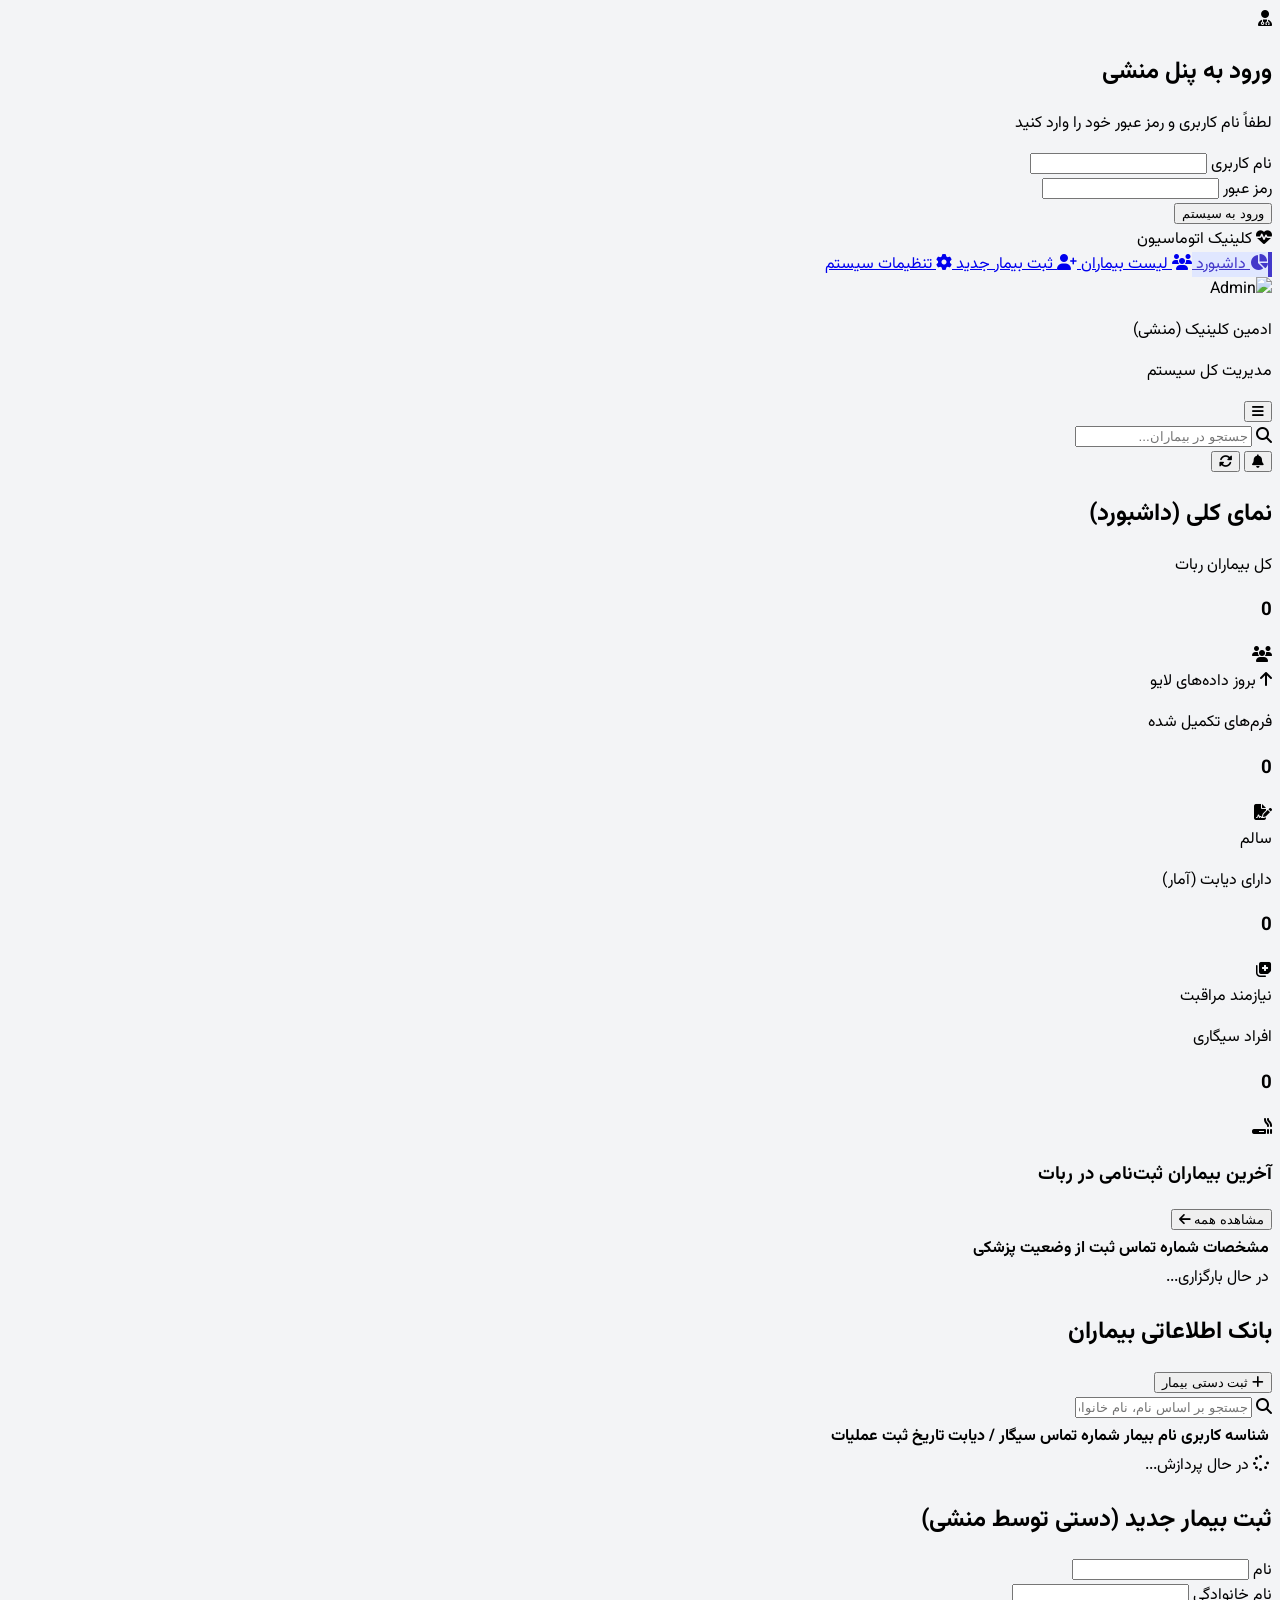
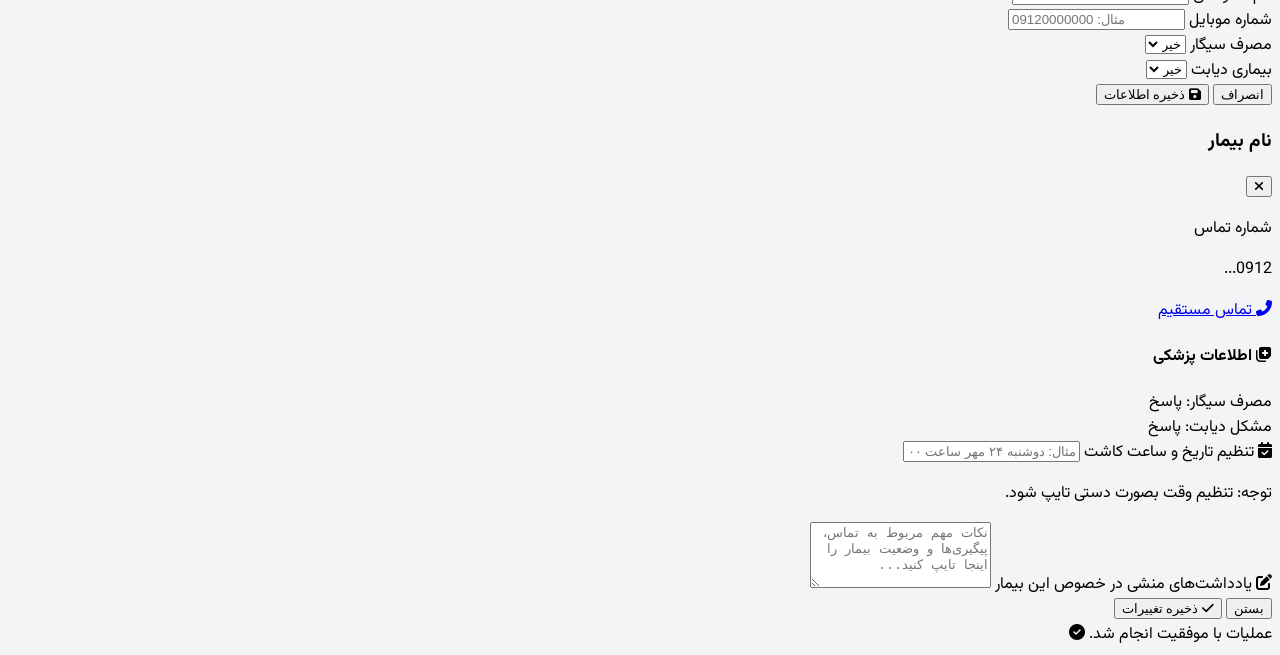
==== admin.html @ 3cb08d17 "Update webhook URLs to production" ====
<!DOCTYPE html>
<html lang="fa" dir="rtl">
<head>
    <meta charset="UTF-8">
    <meta name="viewport" content="width=device-width, initial-scale=1.0">
    <title>پنل مدیریت کلینیک</title>
    <!-- Tailwind CSS (CDN for quick elegant prototyping without setup) -->
    <script src="https://cdn.tailwindcss.com"></script>
    <link href="https://fonts.googleapis.com/css2?family=Vazirmatn:wght@300;400;500;700;900&display=swap" rel="stylesheet">
    <link rel="stylesheet" href="https://cdnjs.cloudflare.com/ajax/libs/font-awesome/6.4.0/css/all.min.css">
    
    <style>
        body { font-family: 'Vazirmatn', sans-serif; background-color: #f3f4f6; }
        ::-webkit-scrollbar { width: 8px; }
        ::-webkit-scrollbar-track { background: #f1f1f1; }
        ::-webkit-scrollbar-thumb { background: #cbd5e1; border-radius: 4px; }
        ::-webkit-scrollbar-thumb:hover { background: #94a3b8; }
        .nav-active { background-color: #e0e7ff; color: #4338ca; border-right: 4px solid #4338ca; }
    </style>
</head>
<body class="text-gray-800 antialiased overflow-hidden">

    <!-- Login Screen Popup -->
    <div id="login-modal" class="fixed inset-0 z-[100] flex items-center justify-center bg-gray-100">
        <div class="bg-white p-8 rounded-2xl shadow-xl w-full max-w-sm text-center">
            <div class="mb-6 text-indigo-600">
                <i class="fas fa-user-md text-5xl"></i>
            </div>
            <h2 class="text-2xl font-bold text-gray-800 mb-2">ورود به پنل منشی</h2>
            <p class="text-sm text-gray-500 mb-6">لطفاً نام کاربری و رمز عبور خود را وارد کنید</p>
            
            <form onsubmit="handleLogin(event)">
                <div class="text-right mb-4">
                    <label class="block text-sm font-medium text-gray-700 mb-1">نام کاربری</label>
                    <input type="text" id="login-user" required class="w-full px-4 py-2 border border-gray-300 rounded-lg focus:ring-2 focus:ring-indigo-500 focus:outline-none bg-gray-50">
                </div>
                <div class="text-right mb-6">
                    <label class="block text-sm font-medium text-gray-700 mb-1">رمز عبور</label>
                    <input type="password" id="login-pass" required class="w-full px-4 py-2 border border-gray-300 rounded-lg focus:ring-2 focus:ring-indigo-500 focus:outline-none bg-gray-50 text-left" dir="ltr">
                </div>
                <button type="submit" id="login-btn" class="w-full py-3 bg-indigo-600 text-white rounded-lg hover:bg-indigo-700 focus:outline-none transition font-bold shadow-md">
                    ورود به سیستم
                </button>
            </form>
        </div>
    </div>

    <!-- Screen Wrapper -->
    <div class="flex h-screen w-full">

        <!-- Sidebar -->
        <aside class="w-64 bg-white shadow-lg flex flex-col justify-between hidden md:flex z-10 transition-all duration-300">
            <div>
                <div class="h-16 flex items-center justify-center border-b border-gray-100 px-6">
                    <i class="fas fa-heartbeat text-indigo-600 text-2xl mr-2 ml-2"></i>
                    <span class="text-lg font-bold text-gray-800">کلینیک اتوماسیون</span>
                </div>
                
                <nav class="mt-6 flex flex-col gap-2">
                    <a href="#" onclick="showSection('dashboard')" id="nav-dashboard" class="nav-active flex items-center px-6 py-3 text-gray-600 hover:bg-gray-50 hover:text-indigo-600 transition-colors">
                        <i class="fas fa-chart-pie w-6"></i>
                        <span class="mx-3">داشبورد</span>
                    </a>
                    
                    <a href="#" onclick="showSection('users')" id="nav-users" class="flex items-center px-6 py-3 text-gray-600 hover:bg-gray-50 hover:text-indigo-600 transition-colors">
                        <i class="fas fa-users w-6"></i>
                        <span class="mx-3">لیست بیماران</span>
                    </a>

                    <a href="#" onclick="showSection('add-user')" id="nav-add-user" class="flex items-center px-6 py-3 text-gray-600 hover:bg-gray-50 hover:text-indigo-600 transition-colors">
                        <i class="fas fa-user-plus w-6"></i>
                        <span class="mx-3">ثبت بیمار جدید</span>
                    </a>
                    
                    <a href="#" class="flex items-center px-6 py-3 text-gray-600 hover:bg-gray-50 hover:text-indigo-600 transition-colors">
                        <i class="fas fa-cog w-6"></i>
                        <span class="mx-3">تنظیمات سیستم</span>
                    </a>
                </nav>
            </div>
            
            <div class="p-6 border-t border-gray-100 flex items-center">
                <img src="https://ui-avatars.com/api/?name=Admin&background=4338ca&color=fff" alt="Admin" class="h-10 w-10 rounded-full object-cover">
                <div class="mr-3">
                    <p class="text-sm font-medium text-gray-800">ادمین کلینیک (منشی)</p>
                    <p class="text-xs text-gray-500">مدیریت کل سیستم</p>
                </div>
            </div>
        </aside>

        <!-- Main Content -->
        <div class="flex-1 flex flex-col relative overflow-hidden bg-gray-50">
            
            <!-- Header -->
            <header class="h-16 bg-white shadow-sm flex items-center justify-between px-6 z-10">
                <div class="flex items-center">
                    <button class="md:hidden text-gray-500 hover:text-indigo-600 focus:outline-none">
                        <i class="fas fa-bars text-xl"></i>
                    </button>
                    <div class="relative hidden sm:block mr-4">
                        <span class="absolute inset-y-0 right-0 flex items-center pl-2">
                            <i class="fas fa-search text-gray-400 mr-2 hover:text-gray-500"></i>
                        </span>
                        <input class="w-64 border border-gray-300 bg-gray-50 rounded-full pl-10 pr-10 py-2 text-sm focus:outline-none focus:border-indigo-500 focus:ring-1 focus:ring-indigo-500" type="text" placeholder="جستجو در بیماران...">
                    </div>
                </div>

                <div class="flex items-center gap-4">
                    <button class="text-gray-400 hover:text-indigo-600 relative">
                        <i class="fas fa-bell text-xl"></i>
                        <span class="absolute top-0 right-0 -mt-1 -mr-1 flex h-3 w-3">
                            <span class="animate-ping absolute inline-flex h-full w-full rounded-full bg-red-400 opacity-75"></span>
                            <span class="relative inline-flex rounded-full h-3 w-3 bg-red-500"></span>
                        </span>
                    </button>
                    <button onclick="refreshData()" class="text-gray-400 hover:text-indigo-600 transition" title="Refresh">
                        <i class="fas fa-sync-alt text-xl"></i>
                    </button>
                </div>
            </header>

            <!-- Sections Container -->
            <main class="flex-1 overflow-x-hidden overflow-y-auto bg-gray-50 p-6">
                
                <!-- 1. DASHBOARD OVERVIEW -->
                <section id="section-dashboard" class="block animate-fade-in">
                    <h2 class="text-2xl font-bold text-gray-800 mb-6">نمای کلی (داشبورد)</h2>
                    
                    <!-- Stats widgets -->
                    <div class="grid grid-cols-1 sm:grid-cols-2 lg:grid-cols-4 gap-6 mb-8">
                        
                        <!-- Card 1 -->
                        <div class="bg-white rounded-xl shadow-sm p-6 border border-gray-100 hover:shadow-md transition">
                            <div class="flex items-center justify-between">
                                <div>
                                    <p class="text-sm font-medium text-gray-500 mb-1">کل بیماران ربات</p>
                                    <h3 class="text-3xl font-bold text-gray-800" id="stat-total">0</h3>
                                </div>
                                <div class="bg-blue-100 rounded-full p-3 text-blue-600">
                                    <i class="fas fa-users text-xl"></i>
                                </div>
                            </div>
                            <div class="mt-4 flex items-center text-sm">
                                <span class="text-green-500 flex items-center font-medium"><i class="fas fa-arrow-up ml-1"></i> بروز</span>
                                <span class="text-gray-400 mr-2">داده‌های لایو</span>
                            </div>
                        </div>

                        <!-- Card 2 -->
                        <div class="bg-white rounded-xl shadow-sm p-6 border border-gray-100 hover:shadow-md transition">
                            <div class="flex items-center justify-between">
                                <div>
                                    <p class="text-sm font-medium text-gray-500 mb-1">فرم‌های تکمیل شده</p>
                                    <h3 class="text-3xl font-bold text-gray-800" id="stat-completed">0</h3>
                                </div>
                                <div class="bg-indigo-100 rounded-full p-3 text-indigo-600">
                                    <i class="fas fa-file-signature text-xl"></i>
                                </div>
                            </div>
                            <div class="mt-4 flex items-center text-sm">
                                <span class="text-green-500 flex items-center font-medium">سالم</span>
                            </div>
                        </div>

                        <!-- Card 3 -->
                        <div class="bg-white rounded-xl shadow-sm p-6 border border-gray-100 hover:shadow-md transition">
                            <div class="flex items-center justify-between">
                                <div>
                                    <p class="text-sm font-medium text-gray-500 mb-1">دارای دیابت (آمار)</p>
                                    <h3 class="text-3xl font-bold text-gray-800" id="stat-diabetic">0</h3>
                                </div>
                                <div class="bg-red-100 rounded-full p-3 text-red-600">
                                    <i class="fas fa-notes-medical text-xl"></i>
                                </div>
                            </div>
                            <div class="mt-4 flex items-center text-sm">
                                <span class="text-red-500 flex items-center font-medium">نیازمند مراقبت</span>
                            </div>
                        </div>

                        <!-- Card 4 -->
                        <div class="bg-white rounded-xl shadow-sm p-6 border border-gray-100 hover:shadow-md transition">
                            <div class="flex items-center justify-between">
                                <div>
                                    <p class="text-sm font-medium text-gray-500 mb-1">افراد سیگاری</p>
                                    <h3 class="text-3xl font-bold text-gray-800" id="stat-smoker">0</h3>
                                </div>
                                <div class="bg-yellow-100 rounded-full p-3 text-yellow-600">
                                    <i class="fas fa-smoking text-xl"></i>
                                </div>
                            </div>
                        </div>
                    </div>
                    
                    <!-- Quick Table -->
                    <div class="bg-white rounded-xl shadow-sm border border-gray-100">
                        <div class="px-6 py-4 border-b border-gray-100 flex justify-between items-center">
                            <h3 class="font-bold text-gray-800">آخرین بیماران ثبت‌نامی در ربات</h3>
                            <button onclick="showSection('users')" class="text-indigo-600 text-sm font-medium hover:text-indigo-800">مشاهده همه <i class="fas fa-arrow-left text-xs mr-1"></i></button>
                        </div>
                        <div class="overflow-x-auto">
                            <table class="w-full text-right">
                                <thead class="bg-gray-50 text-gray-500 text-sm">
                                    <tr>
                                        <th class="px-6 py-3 font-medium">مشخصات</th>
                                        <th class="px-6 py-3 font-medium">شماره تماس</th>
                                        <th class="px-6 py-3 font-medium">ثبت از</th>
                                        <th class="px-6 py-3 font-medium">وضعیت پزشکی</th>
                                    </tr>
                                </thead>
                                <tbody class="divide-y divide-gray-100 text-sm" id="recent-users-table">
                                    <!-- Populated automatically via JS -->
                                    <tr><td colspan="4" class="text-center py-4">در حال بارگزاری...</td></tr>
                                </tbody>
                            </table>
                        </div>
                    </div>
                </section>

                <!-- 2. USERS LIST -->
                <section id="section-users" class="hidden animate-fade-in">
                    <div class="flex justify-between items-center mb-6">
                        <h2 class="text-2xl font-bold text-gray-800">بانک اطلاعاتی بیماران</h2>
                        <button onclick="showSection('add-user')" class="bg-indigo-600 hover:bg-indigo-700 text-white px-4 py-2 rounded-lg font-medium text-sm transition shadow-sm flex items-center">
                            <i class="fas fa-plus ml-2"></i> ثبت دستی بیمار
                        </button>
                    </div>

                    <div class="bg-white rounded-xl shadow-sm border border-gray-100 overflow-hidden">
                        <div class="p-4 border-b border-gray-100 bg-gray-50 flex items-center gap-4">
                            <div class="relative flex-1">
                                <i class="fas fa-search absolute right-3 top-3 text-gray-400"></i>
                                <input type="text" id="search-input" onkeyup="filterTable()" placeholder="جستجو بر اساس نام، نام خانوادگی یا شماره تلفن..." class="w-full pl-4 pr-10 py-2 border rounded-lg focus:outline-none focus:ring-2 focus:ring-indigo-500 text-sm">
                            </div>
                        </div>

                        <div class="overflow-x-auto">
                            <table class="w-full text-right">
                                <thead class="bg-gray-100 text-gray-600 text-sm">
                                    <tr>
                                        <th class="px-6 py-4 font-bold">شناسه کاربری</th>
                                        <th class="px-6 py-4 font-bold">نام بیمار</th>
                                        <th class="px-6 py-4 font-bold">شماره تماس</th>
                                        <th class="px-6 py-4 font-bold">سیگار / دیابت</th>
                                        <th class="px-6 py-4 font-bold">تاریخ ثبت</th>
                                        <th class="px-6 py-4 font-bold">عملیات</th>
                                    </tr>
                                </thead>
                                <tbody class="divide-y divide-gray-100 text-sm text-gray-700" id="all-users-table">
                                    <!-- Data comes from JS -->
                                    <tr><td colspan="6" class="text-center py-4"><i class="fas fa-spinner fa-spin text-indigo-500"></i> در حال پردازش...</td></tr>
                                </tbody>
                            </table>
                        </div>
                    </div>
                </section>

                <!-- 3. ADD NEW USER MANUALLY -->
                <section id="section-add-user" class="hidden animate-fade-in">
                    <h2 class="text-2xl font-bold text-gray-800 mb-6">ثبت بیمار جدید (دستی توسط منشی)</h2>
                    
                    <div class="bg-white rounded-xl shadow-sm border border-gray-100 p-8 max-w-3xl mx-auto">
                        <form id="admin-add-form" onsubmit="submitNewUser(event)">
                            <div class="grid grid-cols-1 md:grid-cols-2 gap-6 mb-6">
                                <div>
                                    <label class="block text-sm font-medium text-gray-700 mb-1">نام</label>
                                    <input type="text" id="add-fname" required class="w-full px-4 py-2 border border-gray-300 rounded-lg focus:ring-2 focus:ring-indigo-500 focus:outline-none">
                                </div>
                                <div>
                                    <label class="block text-sm font-medium text-gray-700 mb-1">نام خانوادگی</label>
                                    <input type="text" id="add-lname" required class="w-full px-4 py-2 border border-gray-300 rounded-lg focus:ring-2 focus:ring-indigo-500 focus:outline-none">
                                </div>
                            </div>
                            
                            <div class="mb-6">
                                <label class="block text-sm font-medium text-gray-700 mb-1">شماره موبایل</label>
                                <input type="tel" id="add-phone" required placeholder="مثال: 09120000000" class="w-full px-4 py-2 border border-gray-300 rounded-lg focus:ring-2 focus:ring-indigo-500 focus:outline-none direction-ltr text-right">
                            </div>

                            <div class="grid grid-cols-1 md:grid-cols-2 gap-6 mb-8">
                                <div>
                                    <label class="block text-sm font-medium text-gray-700 mb-1">مصرف سیگار</label>
                                    <select id="add-smoker" class="w-full px-4 py-2 border border-gray-300 rounded-lg focus:ring-2 focus:ring-indigo-500 focus:outline-none bg-white">
                                        <option value="no">خیر</option>
                                        <option value="yes">بله</option>
                                    </select>
                                </div>
                                <div>
                                    <label class="block text-sm font-medium text-gray-700 mb-1">بیماری دیابت</label>
                                    <select id="add-diabetes" class="w-full px-4 py-2 border border-gray-300 rounded-lg focus:ring-2 focus:ring-indigo-500 focus:outline-none bg-white">
                                        <option value="no">خیر</option>
                                        <option value="yes">بله</option>
                                    </select>
                                </div>
                            </div>

                            <div class="flex justify-end gap-3 pt-4 border-t border-gray-100">
                                <button type="button" onclick="showSection('users')" class="px-6 py-2 border border-gray-300 text-gray-700 rounded-lg hover:bg-gray-50 focus:outline-none transition font-medium">انصراف</button>
                                <button type="submit" class="px-6 py-2 bg-indigo-600 text-white rounded-lg hover:bg-indigo-700 focus:outline-none transition font-medium shadow-sm flex items-center">
                                    <i class="fas fa-save ml-2"></i> ذخیره اطلاعات
                                </button>
                            </div>
                        </form>
                    </div>
                </section>

            </main>
        </div>
    </div>

    <!-- User Modal Popup -->
    <div id="user-modal" class="fixed inset-0 z-50 hidden overflow-y-auto bg-gray-900 bg-opacity-50">
        <div class="flex items-center justify-center min-h-screen px-4 pt-4 pb-20 text-center sm:p-0">
            <div class="relative bg-white rounded-2xl text-right overflow-hidden shadow-xl transform transition-all sm:my-8 sm:max-w-2xl sm:w-full">
                <!-- Modal Header -->
                <div class="bg-indigo-600 px-6 py-4 flex justify-between items-center text-white">
                    <h3 class="text-xl font-bold" id="modal-user-name">نام بیمار</h3>
                    <button onclick="closeModal()" class="text-white hover:text-indigo-200 focus:outline-none">
                        <i class="fas fa-times text-2xl"></i>
                    </button>
                </div>
                
                <div class="px-6 py-6 border-b border-gray-100 bg-indigo-50 flex justify-between items-center">
                    <div>
                        <p class="text-sm text-gray-500 mb-1">شماره تماس</p>
                        <p class="font-bold text-gray-800 text-lg" id="modal-user-phone">0912...</p>
                    </div>
                    <a id="modal-call-btn" href="#" class="bg-green-500 hover:bg-green-600 text-white px-6 py-2 rounded-full font-medium shadow-md transition flex items-center">
                        <i class="fas fa-phone-alt ml-2"></i> تماس مستقیم
                    </a>
                </div>

                <!-- Modal Body -->
                <form id="modal-form" class="px-6 py-6" onsubmit="saveUserDetails(event)">
                    <input type="hidden" id="modal-user-id">
                    
                    <div class="grid grid-cols-1 md:grid-cols-2 gap-6 mb-6">
                        <!-- Medical Data (Read only) -->
                        <div class="bg-gray-50 p-4 rounded-xl border border-gray-100">
                            <h4 class="font-bold text-gray-700 mb-4 text-sm border-b pb-2"><i class="fas fa-notes-medical text-indigo-500 ml-1"></i> اطلاعات پزشکی</h4>
                            <div class="flex justify-between mb-2">
                                <span class="text-sm text-gray-500">مصرف سیگار:</span>
                                <span id="modal-user-smoker" class="text-sm font-medium">پاسخ</span>
                            </div>
                            <div class="flex justify-between">
                                <span class="text-sm text-gray-500">مشکل دیابت:</span>
                                <span id="modal-user-diabetes" class="text-sm font-medium">پاسخ</span>
                            </div>
                        </div>

                        <!-- Appointment Data -->
                        <div>
                            <label class="block text-sm font-bold text-indigo-700 mb-2"><i class="fas fa-calendar-check ml-1"></i> تنظیم تاریخ و ساعت کاشت</label>
                            <input type="text" id="modal-appointment" placeholder="مثال: دوشنبه ۲۴ مهر ساعت ۱۶:۰۰" class="w-full px-4 py-2 border border-gray-300 rounded-lg focus:ring-2 focus:ring-indigo-500 focus:outline-none bg-indigo-50 text-indigo-900 placeholder-indigo-300 font-medium">
                            <p class="text-xs text-gray-400 mt-2">توجه: تنظیم وقت بصورت دستی تایپ شود.</p>
                        </div>
                    </div>

                    <!-- Notes -->
                    <div class="mb-2">
                        <label class="block text-sm font-bold text-gray-700 mb-2"><i class="fas fa-edit ml-1"></i> یادداشت‌های منشی در خصوص این بیمار</label>
                        <textarea id="modal-notes" rows="4" placeholder="نکات مهم مربوط به تماس، پیگیری‌ها و وضعیت بیمار را اینجا تایپ کنید..." class="w-full px-4 py-3 border border-gray-300 rounded-lg focus:ring-2 focus:ring-indigo-500 focus:outline-none text-sm"></textarea>
                    </div>

                    <!-- Action Buttons -->
                    <div class="flex justify-end gap-3 pt-6 mt-4 border-t border-gray-100">
                        <button type="button" onclick="closeModal()" class="px-6 py-2 border border-gray-300 text-gray-700 rounded-lg hover:bg-gray-50 focus:outline-none transition font-medium">بستن</button>
                        <button type="submit" id="modal-save-btn" class="px-6 py-2 bg-indigo-600 text-white rounded-lg hover:bg-indigo-700 focus:outline-none transition font-medium shadow-sm flex items-center">
                            <i class="fas fa-check ml-2"></i> ذخیره تغییرات
                        </button>
                    </div>
                </form>
            </div>
        </div>
    </div>

    <!-- Notification Toast -->
    <div id="toast" class="fixed bottom-4 right-4 transform translate-y-20 opacity-0 bg-green-500 text-white px-6 py-3 rounded-lg shadow-lg flex items-center transition-all duration-300 z-50 flex-row-reverse">
        <span id="toast-msg">عملیات با موفقیت انجام شد.</span>
        <i class="fas fa-check-circle ml-3"></i>
    </div>

    <script src="/admin.js"></script>
</body>
</html>
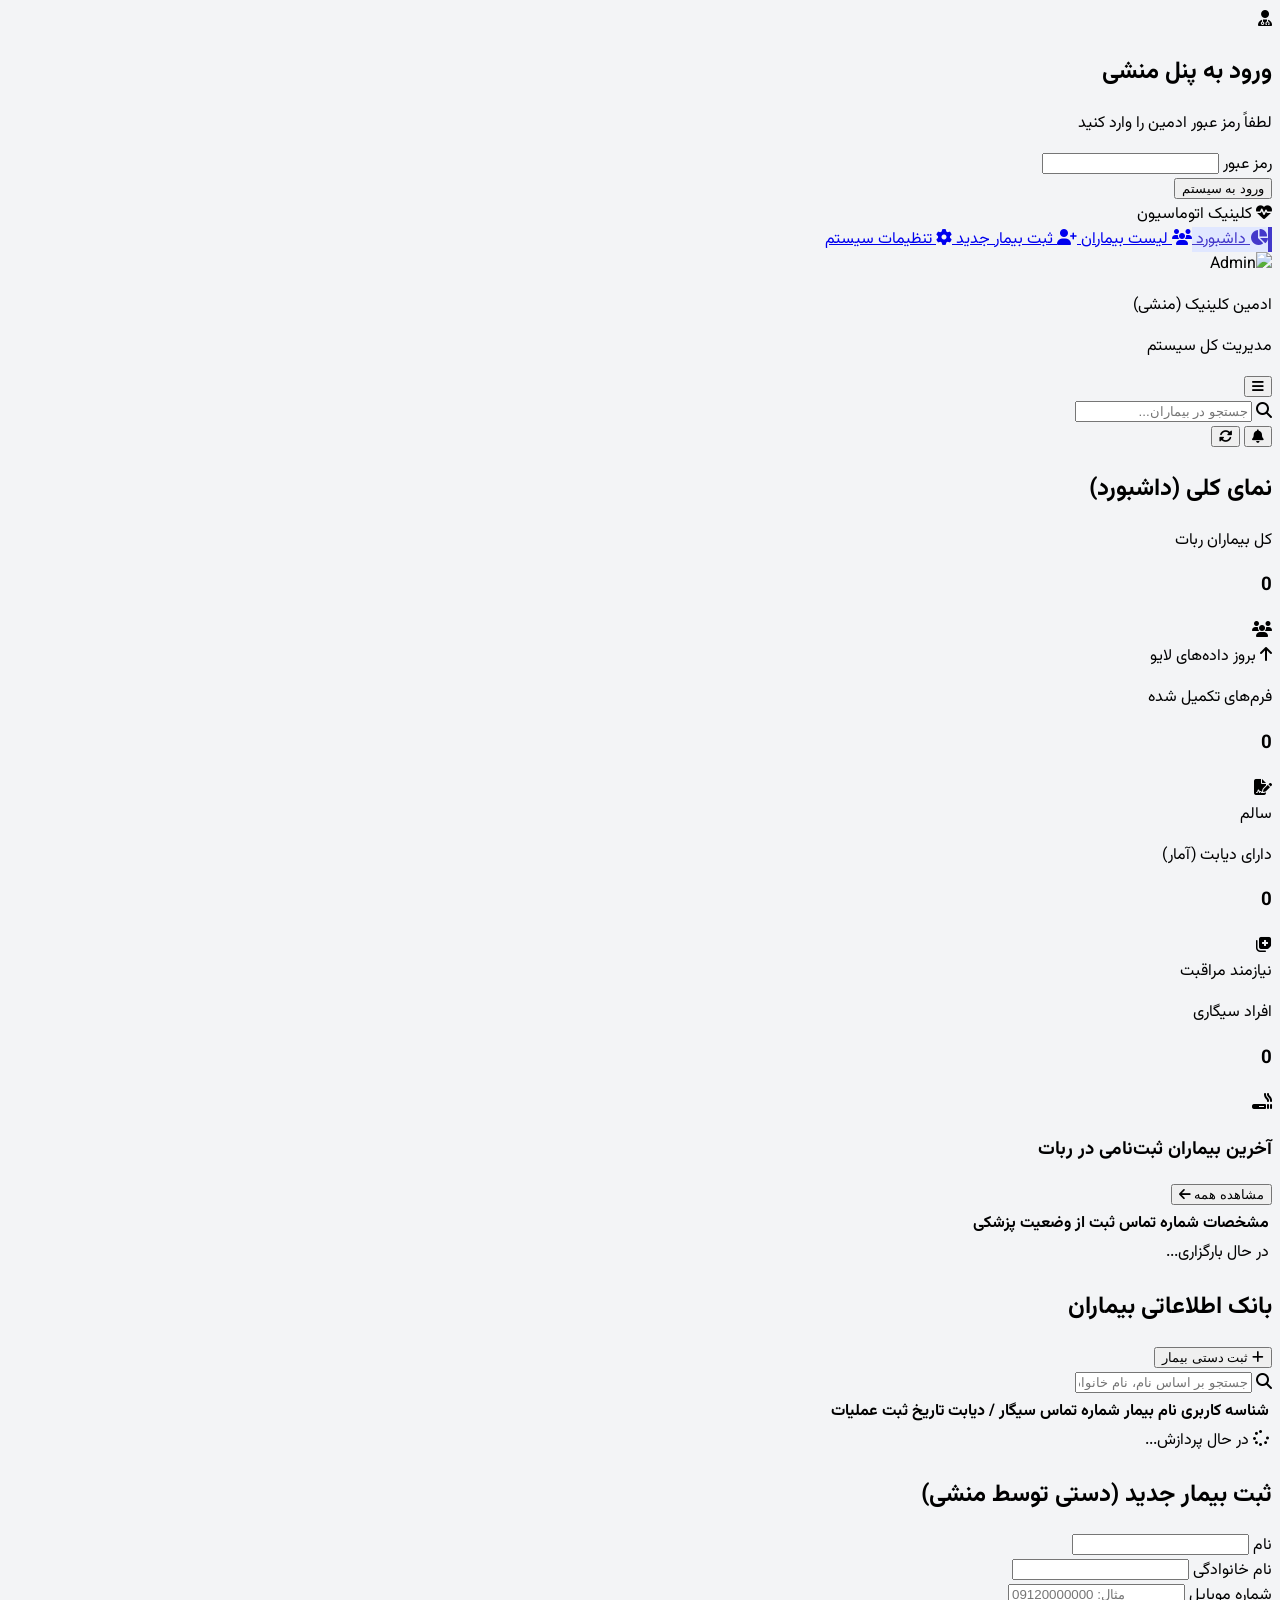
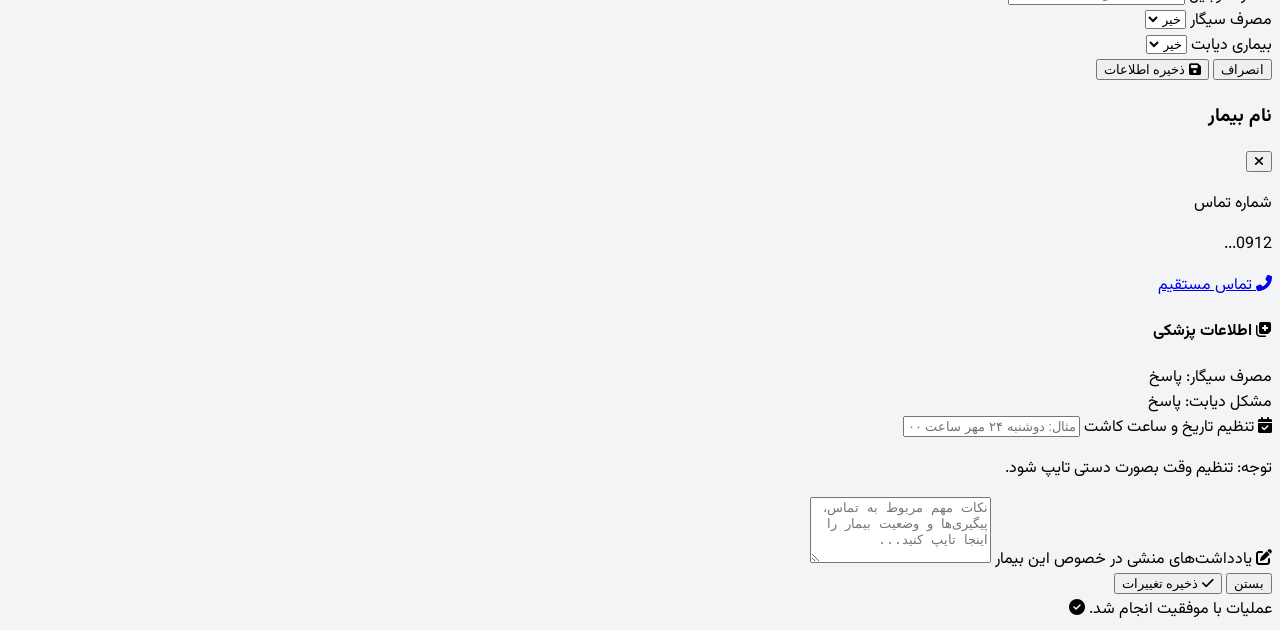
==== commit 536c14da: "Update login to password only" ====
--- a/admin.html
+++ b/admin.html
@@ -27,13 +27,9 @@
                 <i class="fas fa-user-md text-5xl"></i>
             </div>
             <h2 class="text-2xl font-bold text-gray-800 mb-2">ورود به پنل منشی</h2>
-            <p class="text-sm text-gray-500 mb-6">لطفاً نام کاربری و رمز عبور خود را وارد کنید</p>
+            <p class="text-sm text-gray-500 mb-6">لطفاً رمز عبور ادمین را وارد کنید</p>
             
             <form onsubmit="handleLogin(event)">
-                <div class="text-right mb-4">
-                    <label class="block text-sm font-medium text-gray-700 mb-1">نام کاربری</label>
-                    <input type="text" id="login-user" required class="w-full px-4 py-2 border border-gray-300 rounded-lg focus:ring-2 focus:ring-indigo-500 focus:outline-none bg-gray-50">
-                </div>
                 <div class="text-right mb-6">
                     <label class="block text-sm font-medium text-gray-700 mb-1">رمز عبور</label>
                     <input type="password" id="login-pass" required class="w-full px-4 py-2 border border-gray-300 rounded-lg focus:ring-2 focus:ring-indigo-500 focus:outline-none bg-gray-50 text-left" dir="ltr">
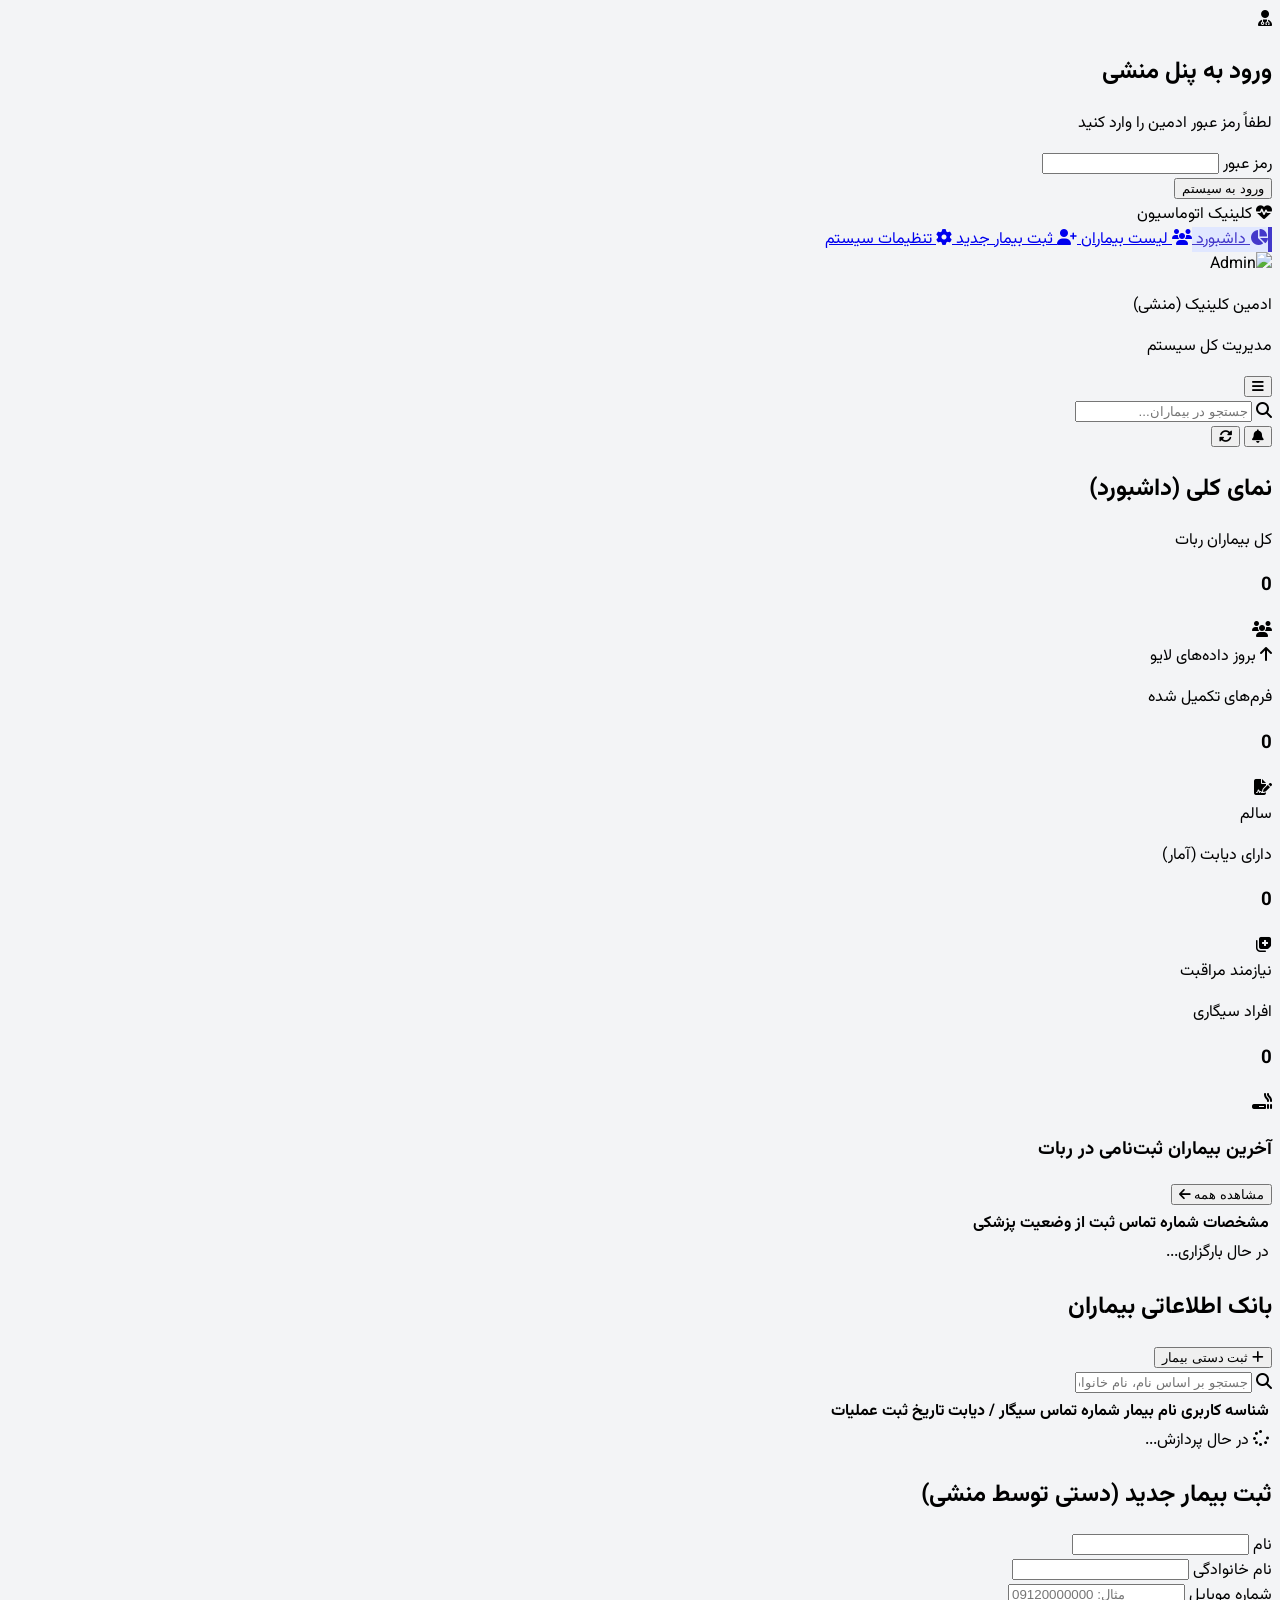
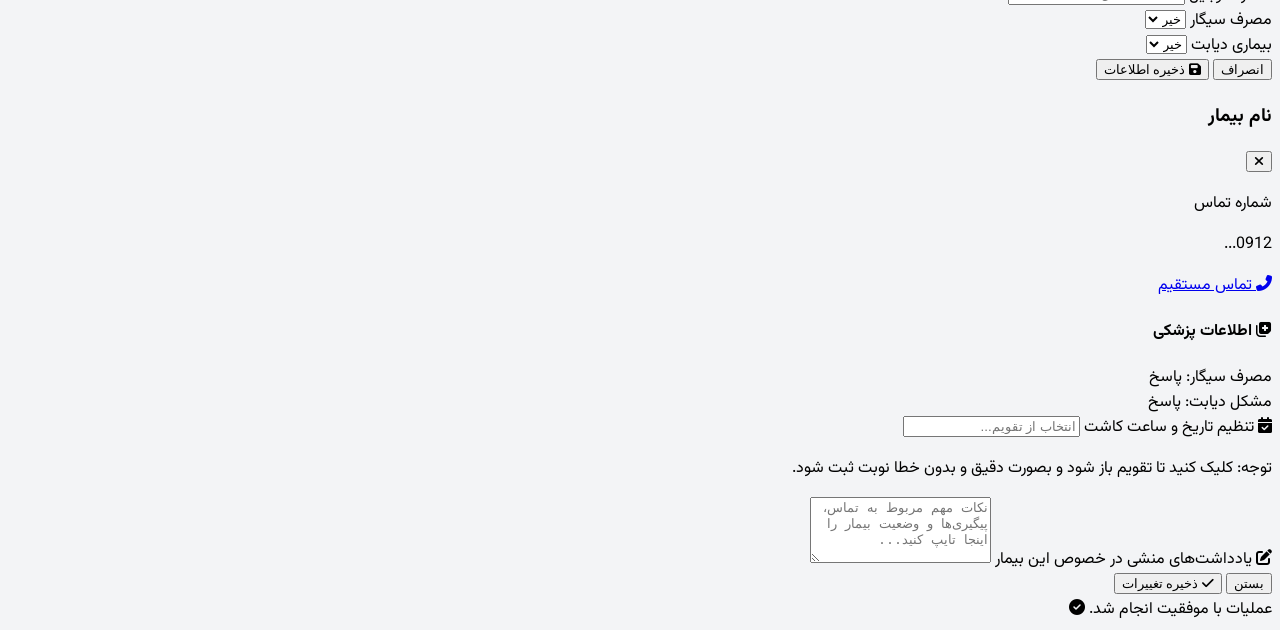
==== commit abc79eb1: "Integrate Persian Datepicker for appointments" ====
--- a/admin.html
+++ b/admin.html
@@ -8,6 +8,8 @@
     <script src="https://cdn.tailwindcss.com"></script>
     <link href="https://fonts.googleapis.com/css2?family=Vazirmatn:wght@300;400;500;700;900&display=swap" rel="stylesheet">
     <link rel="stylesheet" href="https://cdnjs.cloudflare.com/ajax/libs/font-awesome/6.4.0/css/all.min.css">
+    <!-- Persian DatePicker CSS -->
+    <link rel="stylesheet" href="https://unpkg.com/persian-datepicker@1.2.0/dist/css/persian-datepicker.min.css">
     
     <style>
         body { font-family: 'Vazirmatn', sans-serif; background-color: #f3f4f6; }
@@ -347,8 +349,8 @@
                         <!-- Appointment Data -->
                         <div>
                             <label class="block text-sm font-bold text-indigo-700 mb-2"><i class="fas fa-calendar-check ml-1"></i> تنظیم تاریخ و ساعت کاشت</label>
-                            <input type="text" id="modal-appointment" placeholder="مثال: دوشنبه ۲۴ مهر ساعت ۱۶:۰۰" class="w-full px-4 py-2 border border-gray-300 rounded-lg focus:ring-2 focus:ring-indigo-500 focus:outline-none bg-indigo-50 text-indigo-900 placeholder-indigo-300 font-medium">
-                            <p class="text-xs text-gray-400 mt-2">توجه: تنظیم وقت بصورت دستی تایپ شود.</p>
+                            <input type="text" id="modal-appointment" placeholder="انتخاب از تقویم..." class="pdate w-full px-4 py-2 border border-gray-300 rounded-lg focus:ring-2 focus:ring-indigo-500 focus:outline-none bg-indigo-50 text-indigo-900 placeholder-indigo-300 font-medium">
+                            <p class="text-xs text-gray-400 mt-2">توجه: کلیک کنید تا تقویم باز شود و بصورت دقیق و بدون خطا نوبت ثبت شود.</p>
                         </div>
                     </div>
 
@@ -376,6 +378,10 @@
         <i class="fas fa-check-circle ml-3"></i>
     </div>
 
-    <script src="/admin.js"></script>
+    <!-- Scripts -->
+    <script src="https://code.jquery.com/jquery-3.6.0.min.js"></script>
+    <script src="https://unpkg.com/persian-date@1.1.0/dist/persian-date.min.js"></script>
+    <script src="https://unpkg.com/persian-datepicker@1.2.0/dist/js/persian-datepicker.min.js"></script>
+    <script src="./admin.js"></script>
 </body>
 </html>
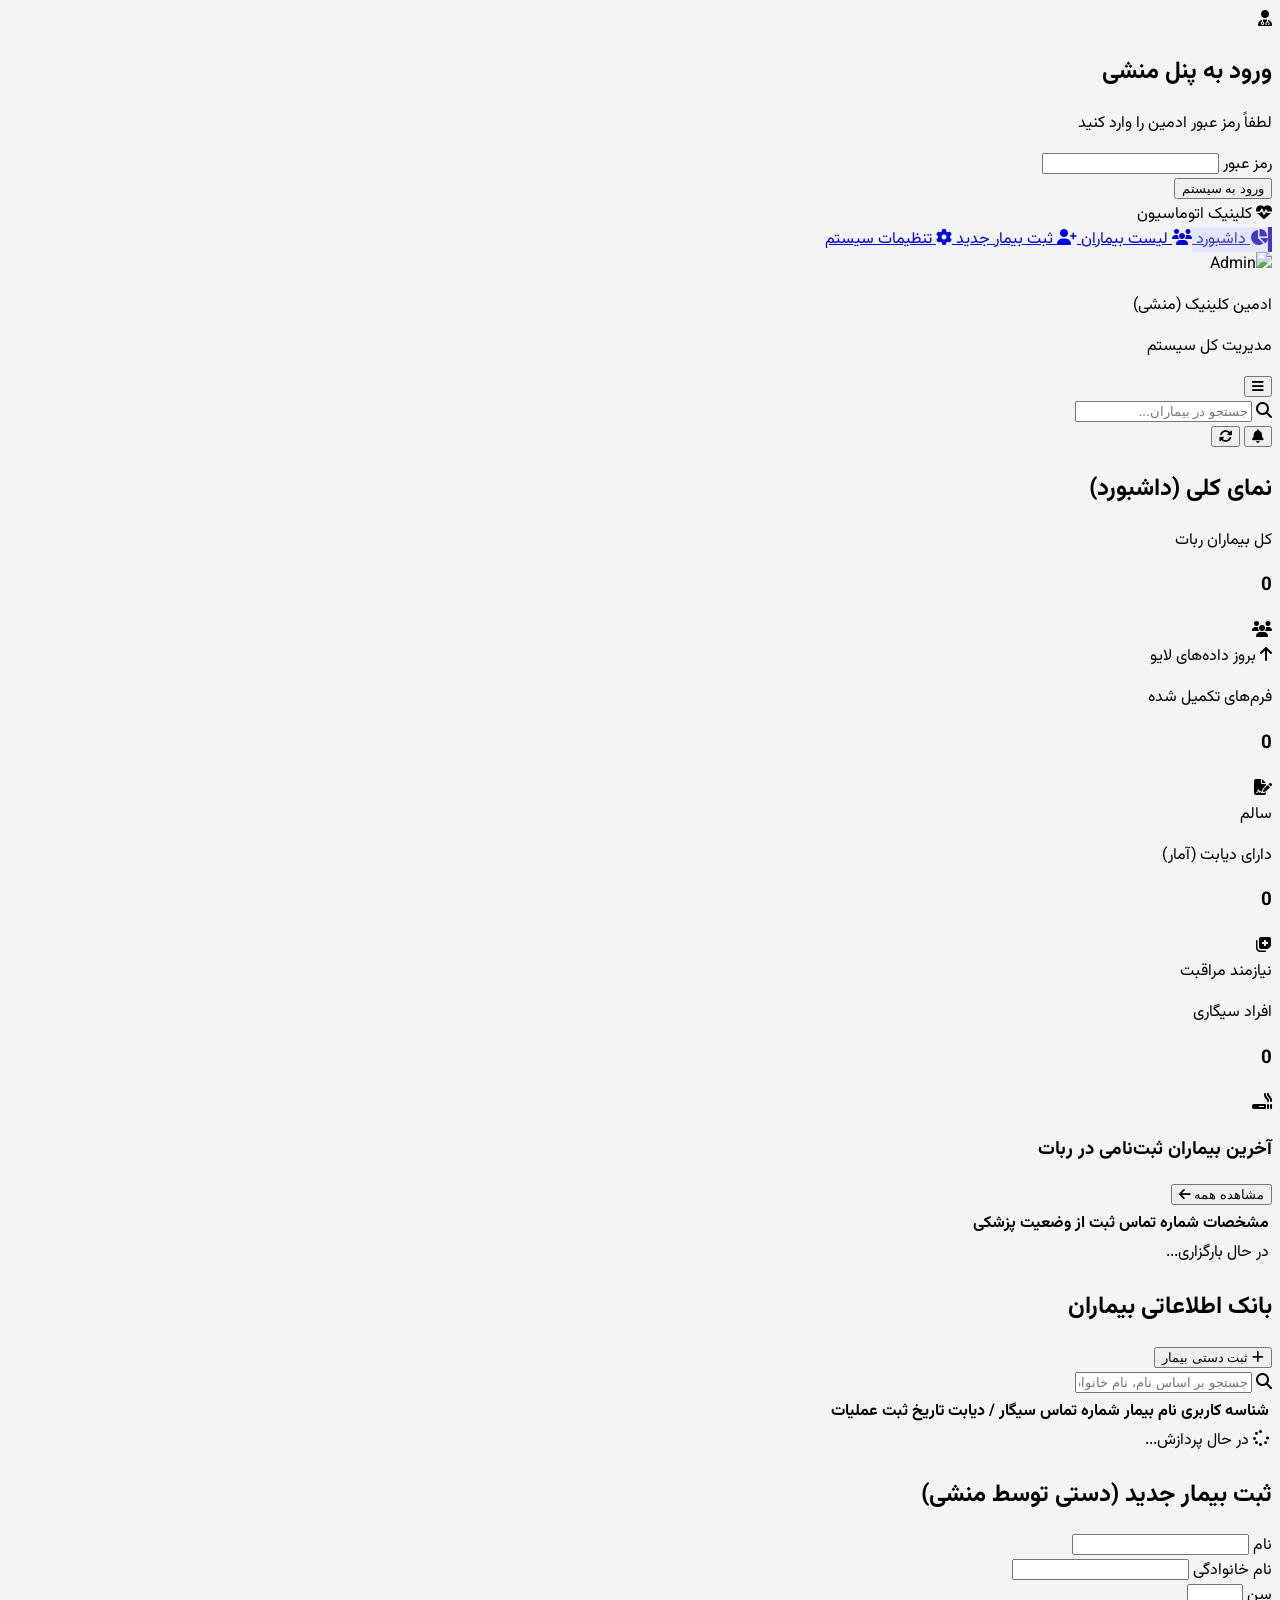
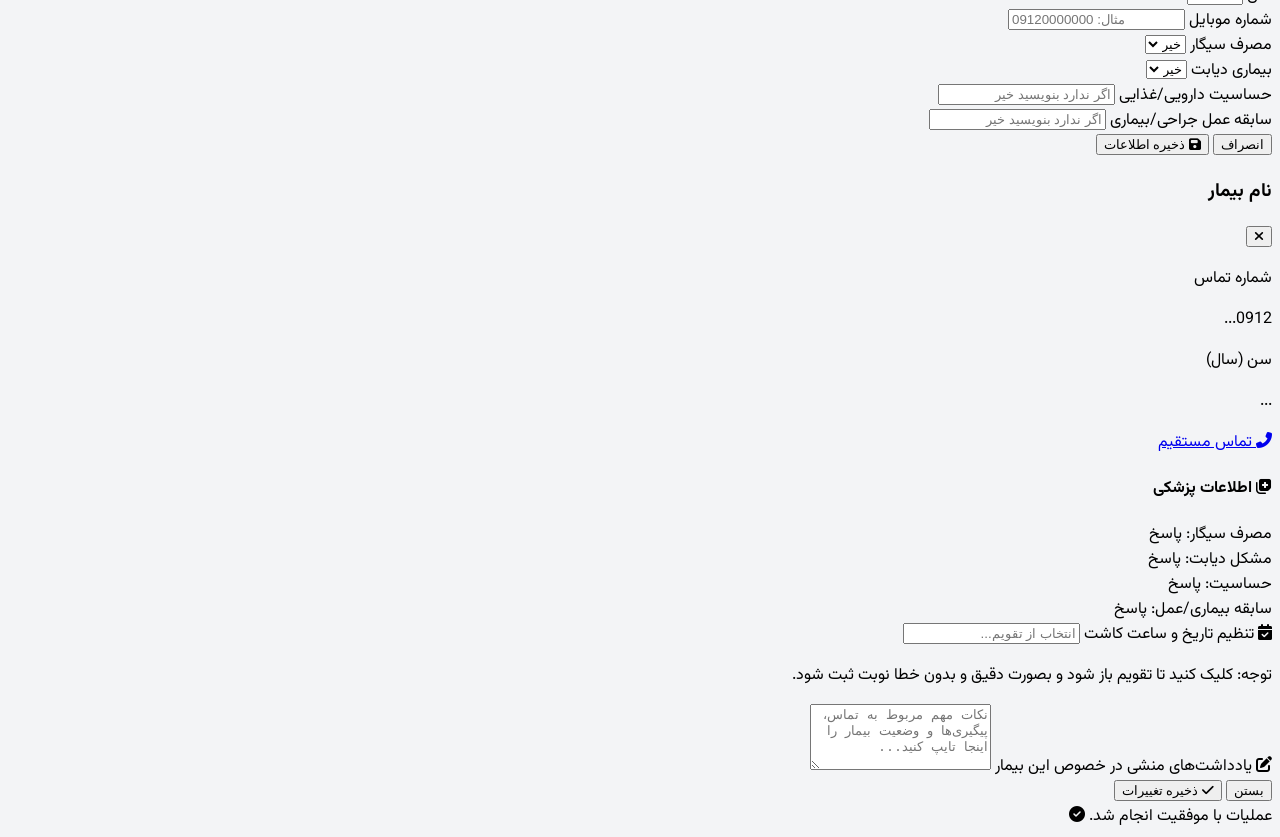
==== commit 8d3155a9: "feat: Add CRM fields (Age, Allergies, Surgeries) for smart pre-op instructions" ====
--- a/admin.html
+++ b/admin.html
@@ -18,6 +18,9 @@
         ::-webkit-scrollbar-thumb { background: #cbd5e1; border-radius: 4px; }
         ::-webkit-scrollbar-thumb:hover { background: #94a3b8; }
         .nav-active { background-color: #e0e7ff; color: #4338ca; border-right: 4px solid #4338ca; }
+        
+        /* Fix for Datepicker overlapping and being cut off by the modal overflow */
+        .datepicker-plot-area { z-index: 99999 !important; box-shadow: 0 10px 25px rgba(0,0,0,0.1); }
     </style>
 </head>
 <body class="text-gray-800 antialiased overflow-hidden">
@@ -259,7 +262,7 @@
                     
                     <div class="bg-white rounded-xl shadow-sm border border-gray-100 p-8 max-w-3xl mx-auto">
                         <form id="admin-add-form" onsubmit="submitNewUser(event)">
-                            <div class="grid grid-cols-1 md:grid-cols-2 gap-6 mb-6">
+                            <div class="grid grid-cols-1 md:grid-cols-3 gap-6 mb-6">
                                 <div>
                                     <label class="block text-sm font-medium text-gray-700 mb-1">نام</label>
                                     <input type="text" id="add-fname" required class="w-full px-4 py-2 border border-gray-300 rounded-lg focus:ring-2 focus:ring-indigo-500 focus:outline-none">
@@ -267,6 +270,10 @@
                                 <div>
                                     <label class="block text-sm font-medium text-gray-700 mb-1">نام خانوادگی</label>
                                     <input type="text" id="add-lname" required class="w-full px-4 py-2 border border-gray-300 rounded-lg focus:ring-2 focus:ring-indigo-500 focus:outline-none">
+                                </div>
+                                <div>
+                                    <label class="block text-sm font-medium text-gray-700 mb-1">سن</label>
+                                    <input type="number" id="add-age" required class="w-full px-4 py-2 border border-gray-300 rounded-lg focus:ring-2 focus:ring-indigo-500 focus:outline-none" min="15" max="100">
                                 </div>
                             </div>
                             
@@ -291,6 +298,17 @@
                                     </select>
                                 </div>
                             </div>
+                            
+                            <div class="grid grid-cols-1 md:grid-cols-2 gap-6 mb-8">
+                                <div>
+                                    <label class="block text-sm font-medium text-gray-700 mb-1">حساسیت دارویی/غذایی</label>
+                                    <input type="text" id="add-allergies" placeholder="اگر ندارد بنویسید خیر" required class="w-full px-4 py-2 border border-gray-300 rounded-lg focus:ring-2 focus:ring-indigo-500 focus:outline-none">
+                                </div>
+                                <div>
+                                    <label class="block text-sm font-medium text-gray-700 mb-1">سابقه عمل جراحی/بیماری</label>
+                                    <input type="text" id="add-surgeries" placeholder="اگر ندارد بنویسید خیر" required class="w-full px-4 py-2 border border-gray-300 rounded-lg focus:ring-2 focus:ring-indigo-500 focus:outline-none">
+                                </div>
+                            </div>
 
                             <div class="flex justify-end gap-3 pt-4 border-t border-gray-100">
                                 <button type="button" onclick="showSection('users')" class="px-6 py-2 border border-gray-300 text-gray-700 rounded-lg hover:bg-gray-50 focus:outline-none transition font-medium">انصراف</button>
@@ -309,19 +327,23 @@
     <!-- User Modal Popup -->
     <div id="user-modal" class="fixed inset-0 z-50 hidden overflow-y-auto bg-gray-900 bg-opacity-50">
         <div class="flex items-center justify-center min-h-screen px-4 pt-4 pb-20 text-center sm:p-0">
-            <div class="relative bg-white rounded-2xl text-right overflow-hidden shadow-xl transform transition-all sm:my-8 sm:max-w-2xl sm:w-full">
+            <div class="relative bg-white rounded-2xl text-right overflow-visible shadow-xl transform transition-all sm:my-8 sm:max-w-2xl sm:w-full">
                 <!-- Modal Header -->
-                <div class="bg-indigo-600 px-6 py-4 flex justify-between items-center text-white">
+                <div class="bg-indigo-600 px-6 py-4 flex justify-between items-center text-white rounded-t-2xl">
                     <h3 class="text-xl font-bold" id="modal-user-name">نام بیمار</h3>
                     <button onclick="closeModal()" class="text-white hover:text-indigo-200 focus:outline-none">
                         <i class="fas fa-times text-2xl"></i>
                     </button>
                 </div>
                 
-                <div class="px-6 py-6 border-b border-gray-100 bg-indigo-50 flex justify-between items-center">
+                <div class="px-6 py-6 border-b border-gray-100 bg-indigo-50 flex justify-between items-center flex-wrap gap-4">
                     <div>
                         <p class="text-sm text-gray-500 mb-1">شماره تماس</p>
                         <p class="font-bold text-gray-800 text-lg" id="modal-user-phone">0912...</p>
+                    </div>
+                    <div>
+                        <p class="text-sm text-gray-500 mb-1">سن (سال)</p>
+                        <p class="font-bold text-red-600 text-lg" id="modal-user-age">...</p>
                     </div>
                     <a id="modal-call-btn" href="#" class="bg-green-500 hover:bg-green-600 text-white px-6 py-2 rounded-full font-medium shadow-md transition flex items-center">
                         <i class="fas fa-phone-alt ml-2"></i> تماس مستقیم
@@ -340,9 +362,17 @@
                                 <span class="text-sm text-gray-500">مصرف سیگار:</span>
                                 <span id="modal-user-smoker" class="text-sm font-medium">پاسخ</span>
                             </div>
-                            <div class="flex justify-between">
+                            <div class="flex justify-between mb-2">
                                 <span class="text-sm text-gray-500">مشکل دیابت:</span>
                                 <span id="modal-user-diabetes" class="text-sm font-medium">پاسخ</span>
+                            </div>
+                            <div class="flex justify-between mb-2">
+                                <span class="text-sm text-gray-500">حساسیت:</span>
+                                <span id="modal-user-allergies" class="text-sm font-medium text-red-600">پاسخ</span>
+                            </div>
+                            <div class="flex justify-between">
+                                <span class="text-sm text-gray-500">سابقه بیماری/عمل:</span>
+                                <span id="modal-user-surgeries" class="text-sm font-medium text-orange-600">پاسخ</span>
                             </div>
                         </div>
 
@@ -382,6 +412,6 @@
     <script src="https://code.jquery.com/jquery-3.6.0.min.js"></script>
     <script src="https://unpkg.com/persian-date@1.1.0/dist/persian-date.min.js"></script>
     <script src="https://unpkg.com/persian-datepicker@1.2.0/dist/js/persian-datepicker.min.js"></script>
-    <script src="./admin.js"></script>
+    <script src="./admin.js?v=2"></script>
 </body>
 </html>
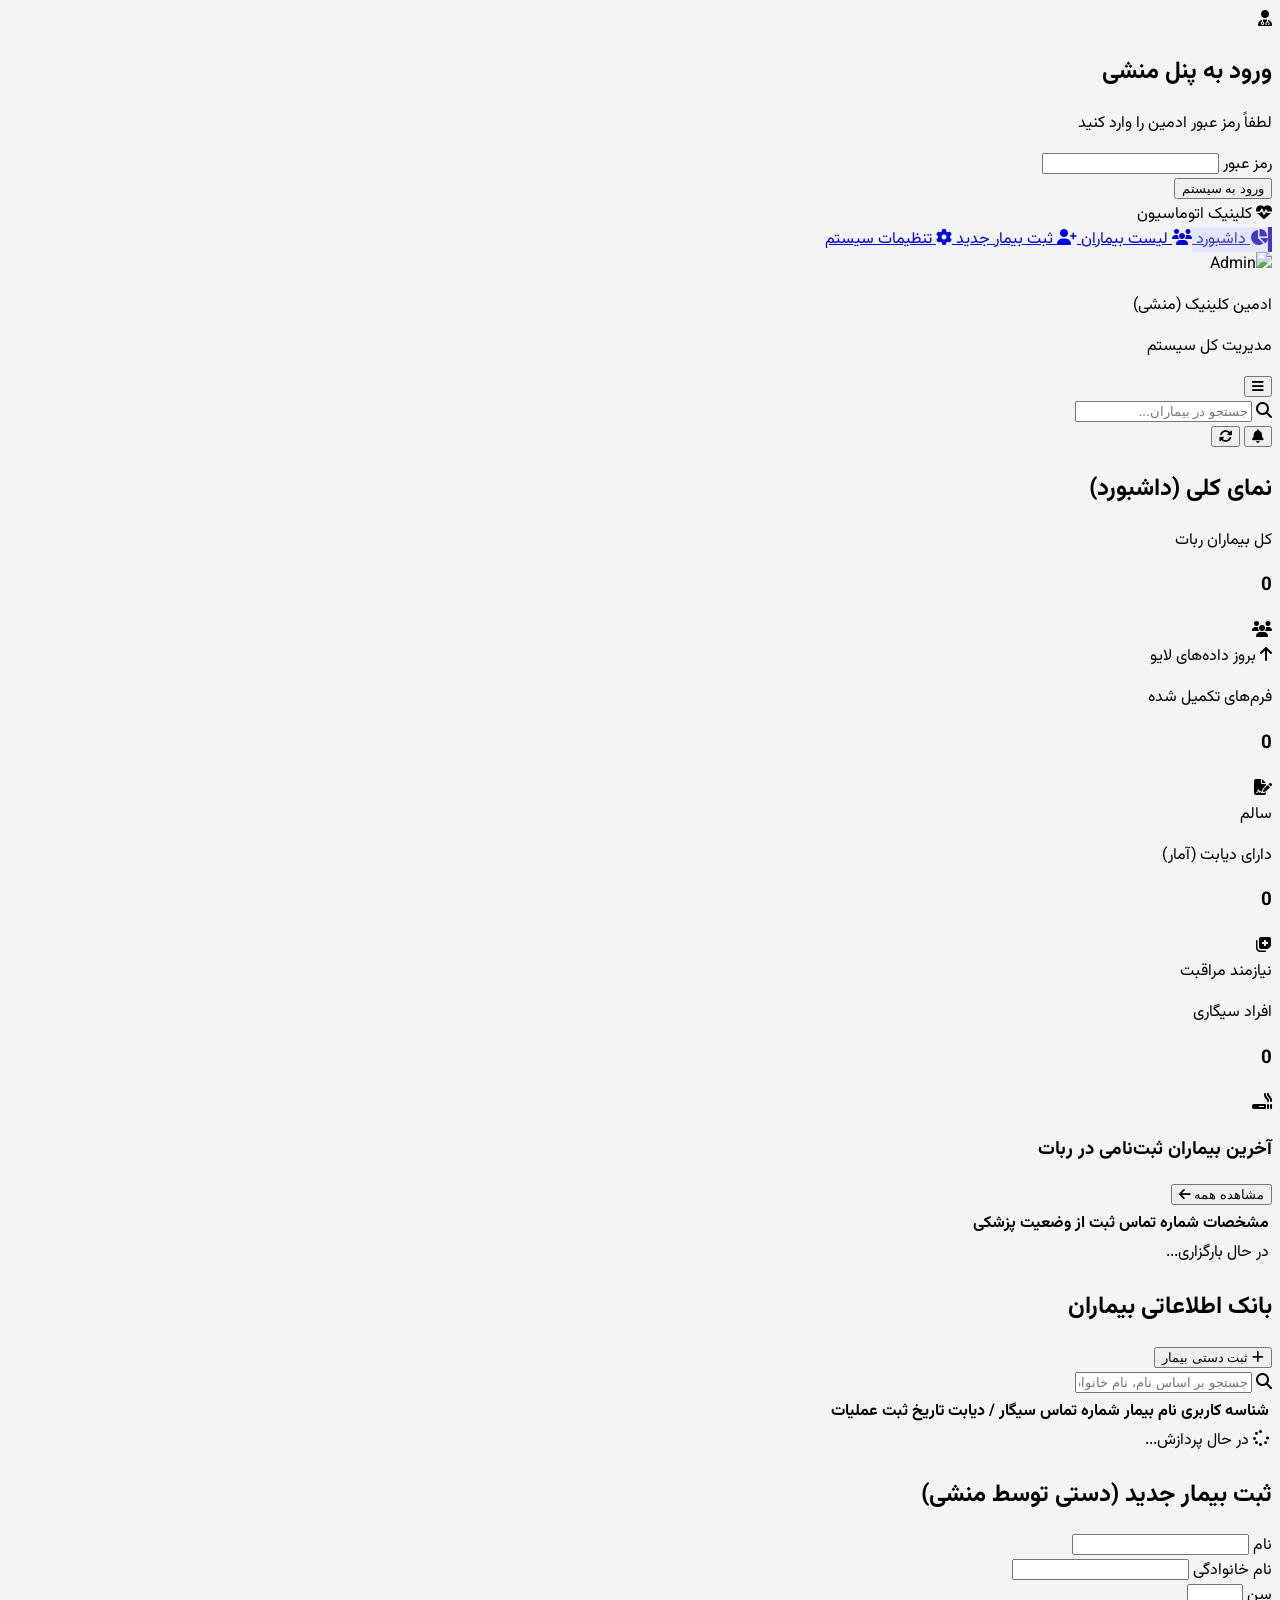
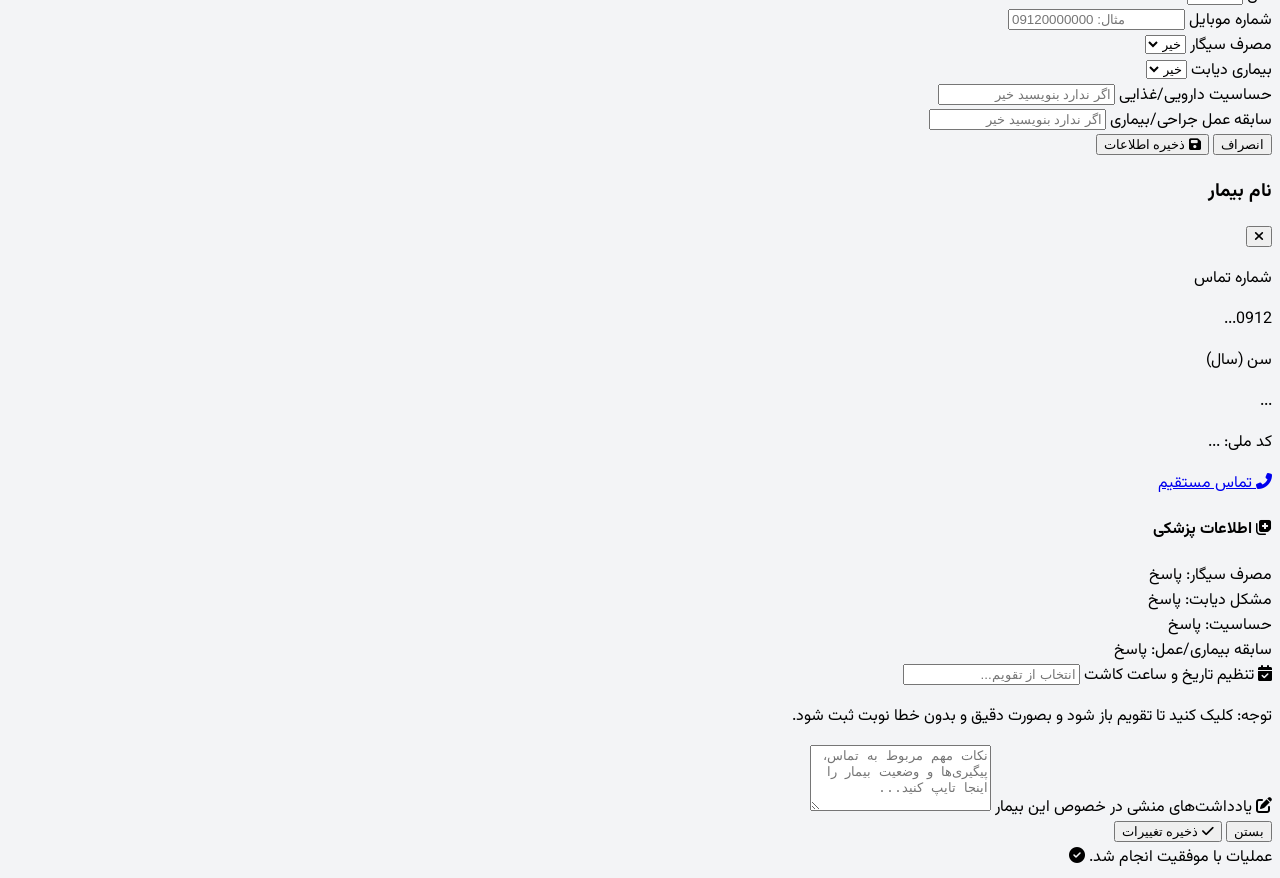
==== commit 3fad40d8: "feat: synchronize Google Sheet missing columns (Address, National_ID, Drugs, Alcohol, Medications) w" ====
--- a/admin.html
+++ b/admin.html
@@ -344,6 +344,7 @@
                     <div>
                         <p class="text-sm text-gray-500 mb-1">سن (سال)</p>
                         <p class="font-bold text-red-600 text-lg" id="modal-user-age">...</p>
+                        <p class="font-bold text-gray-600 text-sm mt-1">کد ملی: <span id="modal-user-national-id" class="font-mono">...</span></p>
                     </div>
                     <a id="modal-call-btn" href="#" class="bg-green-500 hover:bg-green-600 text-white px-6 py-2 rounded-full font-medium shadow-md transition flex items-center">
                         <i class="fas fa-phone-alt ml-2"></i> تماس مستقیم
